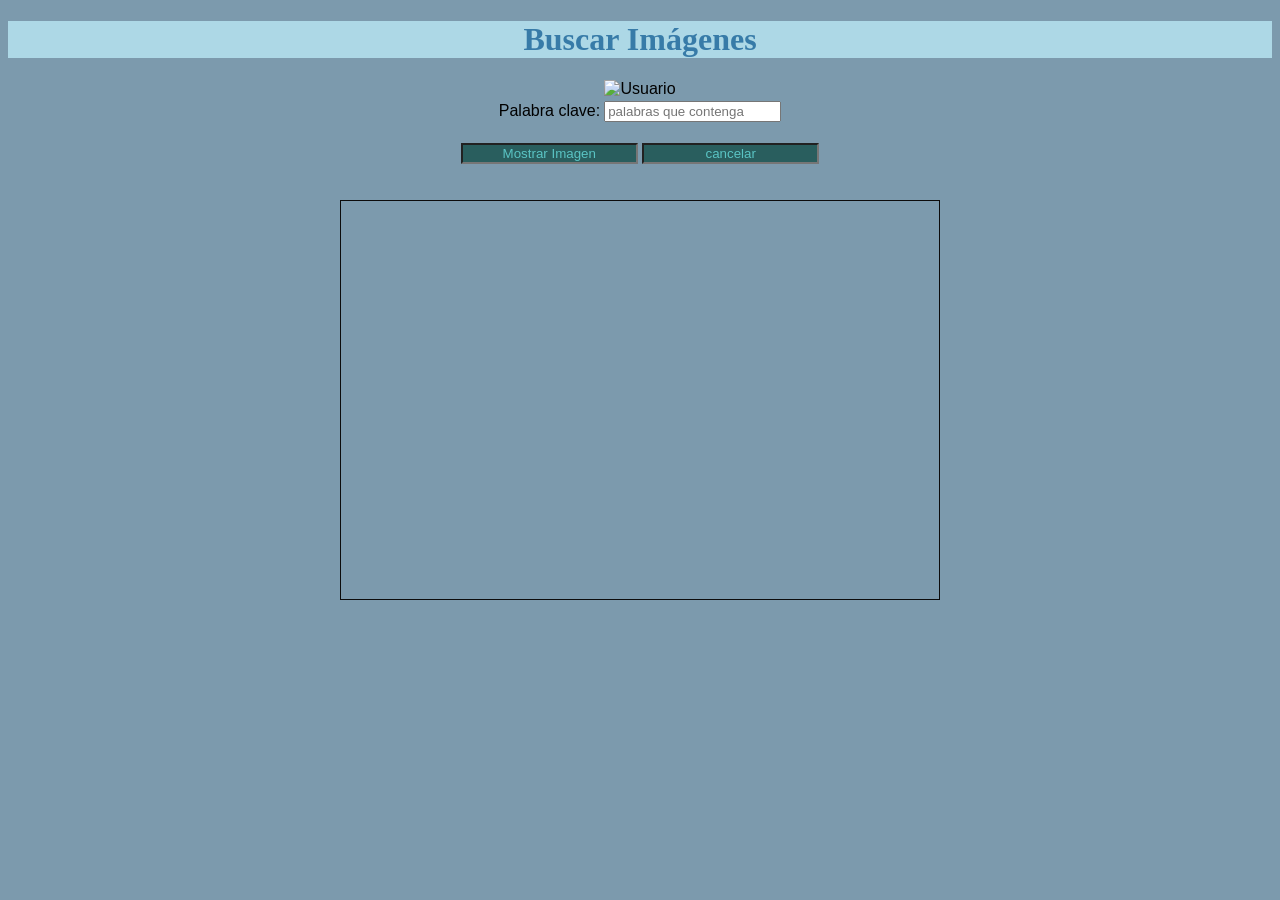
==== busquedaImagenes.html @ 0a134e15 "Update busquedaImagenes.html" ====
<!DOCTYPE html>
<html lang="en">
<head>
    <meta charset="UTF-8">
    <meta name="viewport" content="width=device-width, initial-scale=1.0">
    <meta name="author" content="Grupo B">
    <style>
		*{box-sizing:border-box;}
		div{
			float:center;
		}
		.contenedor-producto{
			width:600px;
			height:550px;
			margin:auto;		
		}

		.imagen-principal{
			width:100%;
			height:400px;
			border:1px solid #0c0c0c;
		}
    </style>
    <title> Buscar Imágenes </title>
    <link rel="stylesheet" href="estilo/mystyle.css" type="text/css">
    <script s>
        
        var nuevaimg = ["galeria/images 1.jpg"];
        var imagenPrincipal = document.querySelectorAll(".imagen-principal")[0];
        imagenPrincipal.style.backgroundImage =nuevaimg[0];

    
    </script>
</head>
<body>
    <center>
    <h1>Buscar Imágenes</h1>
    <form >
        
        
        <table border="0">
          <img src="soporte/busqueda.png" alt="Usuario" height="90" witdh="90">
                                
            <tr>
                <td>Palabra clave: </td>
                <td><input type="text" name="nameImage" id="nameImage" placeholder="palabras que contenga"/><br></td>
            </tr>
          
                
        </table>
        <br>
        <input type="text" class="boton" name="iniciar" value="Mostrar Imagen"/>
               
        <a href="gestorImagen.html"><input type="" class="boton" name="cancelar" value="cancelar"/></a>
    </form>
    <br><br>
    <div class="contenedor-producto">
        <div class="imagen-principal"></div>
        
    </center>
</body>
</html>
---- estilo/mystyle.css ----
body {background-color: #7c9aad;
    font-family:Cambria, Cochin, Georgia, Times, 'Times New Roman', serif;
}
h1 {font-family:Cambria, Cochin, Georgia, Times, 'Times New Roman', serif;
    color: #377ba8;
    background-color: lightblue;
}
form {font-family: sans-serif;}
.boton {text-align: center;
        min-width: 150px;
        background-color: rgb(41, 94, 94);
        color: rgb(90, 196, 196);
}
.titulo {text-align: center;
         font-size: 36pt;
}
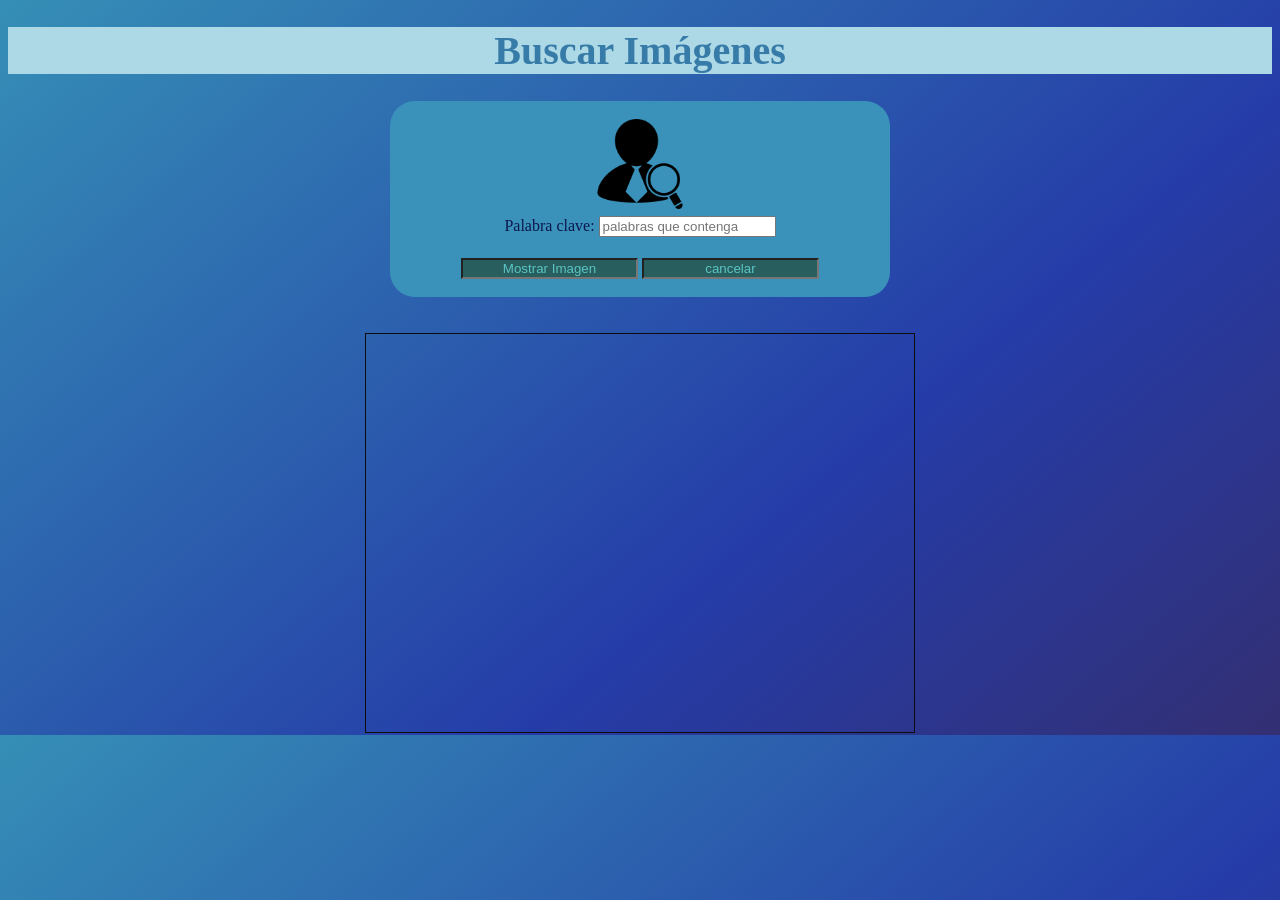
==== commit 823c4209: "Mejora 2: Se hicieron modificaciones en la interfaz y otros cambios mayores" ====
--- a/busquedaImagenes.html
+++ b/busquedaImagenes.html
@@ -1,5 +1,5 @@
 <!DOCTYPE html>
-<html lang="en">
+<html lang="es">
 <head>
     <meta charset="UTF-8">
     <meta name="viewport" content="width=device-width, initial-scale=1.0">
@@ -9,54 +9,36 @@
 		div{
 			float:center;
 		}
-		.contenedor-producto{
-			width:600px;
-			height:550px;
-			margin:auto;		
-		}
-
-		.imagen-principal{
-			width:100%;
-			height:400px;
-			border:1px solid #0c0c0c;
-		}
     </style>
     <title> Buscar Imágenes </title>
     <link rel="stylesheet" href="estilo/mystyle.css" type="text/css">
     <script s>
-        
         var nuevaimg = ["galeria/images 1.jpg"];
         var imagenPrincipal = document.querySelectorAll(".imagen-principal")[0];
         imagenPrincipal.style.backgroundImage =nuevaimg[0];
-
-    
     </script>
 </head>
 <body>
     <center>
-    <h1>Buscar Imágenes</h1>
-    <form >
-        
-        
-        <table border="0">
-          <img src="soporte/busqueda.png" alt="Usuario" height="90" witdh="90">
-                                
-            <tr>
-                <td>Palabra clave: </td>
-                <td><input type="text" name="nameImage" id="nameImage" placeholder="palabras que contenga"/><br></td>
-            </tr>
-          
-                
-        </table>
-        <br>
-        <input type="text" class="boton" name="iniciar" value="Mostrar Imagen"/>
-               
-        <a href="gestorImagen.html"><input type="" class="boton" name="cancelar" value="cancelar"/></a>
-    </form>
-    <br><br>
-    <div class="contenedor-producto">
-        <div class="imagen-principal"></div>
-        
+        <h1 class="titulo">Buscar Imágenes</h1>
+        <div id="display"><br>
+            <form>
+                <table border="0">
+                <img src="soporte/busqueda.png" alt="Usuario" height="90" witdh="90">
+                    <tr>
+                        <td>Palabra clave: </td>
+                        <td><input type="text" name="nameImage" id="nameImage" placeholder="palabras que contenga"/></td>
+                    </tr>
+                </table><br>
+                <input type="text" class="boton" name="iniciar" value="Mostrar Imagen"/>
+                <a href="gestorImagen.html"><input type="" class="boton" name="cancelar" value="cancelar"/></a>
+            </form><br>
+        </div><br><br>
+        <div class="contenedor-producto">
+            <div class="imagen-principal">
+                <!-- imagen encontrada -->
+            </div>
+        </div>
     </center>
 </body>
 </html>
--- a/estilo/mystyle.css
+++ b/estilo/mystyle.css
@@ -1,16 +1,34 @@
-body {background-color: #7c9aad;
-    font-family:Cambria, Cochin, Georgia, Times, 'Times New Roman', serif;
+#display {
+    border-radius: 25px;
+    background-color: #3a92bb;
+    width: 500px;
 }
-h1 {font-family:Cambria, Cochin, Georgia, Times, 'Times New Roman', serif;
-    color: #377ba8;
-    background-color: lightblue;
+body {font-family:Cambria, Cochin, Georgia, Times, 'Times New Roman', serif;
+      height:700px;
+      /*background-color: #7c9aad;*/
+      /* background-image: linear-gradient(0deg,#0d235e 0%, #3b5aaf 35%, rgb(99, 145, 182) 100%); */
+      background: linear-gradient(320deg, #332f73 0%, #253ca8 35%, #358fb6 100%)
 }
-form {font-family: sans-serif;}
+form {font-family:Cambria, Cochin, Georgia, Times, 'Times New Roman', serif;
+      color: #0b174d;
+}
 .boton {text-align: center;
         min-width: 150px;
         background-color: rgb(41, 94, 94);
         color: rgb(90, 196, 196);
 }
 .titulo {text-align: center;
-         font-size: 36pt;
+         font-size: 30pt;
+         color: #377ba8;
+         background-color: lightblue;
+}
+.contenedor-producto{
+    width:550px;
+    height:400px;
+    margin:auto;		
+}
+.imagen-principal{
+    width:100%;
+    height:400px;
+    border:1px solid #0c0c0c;
 }
